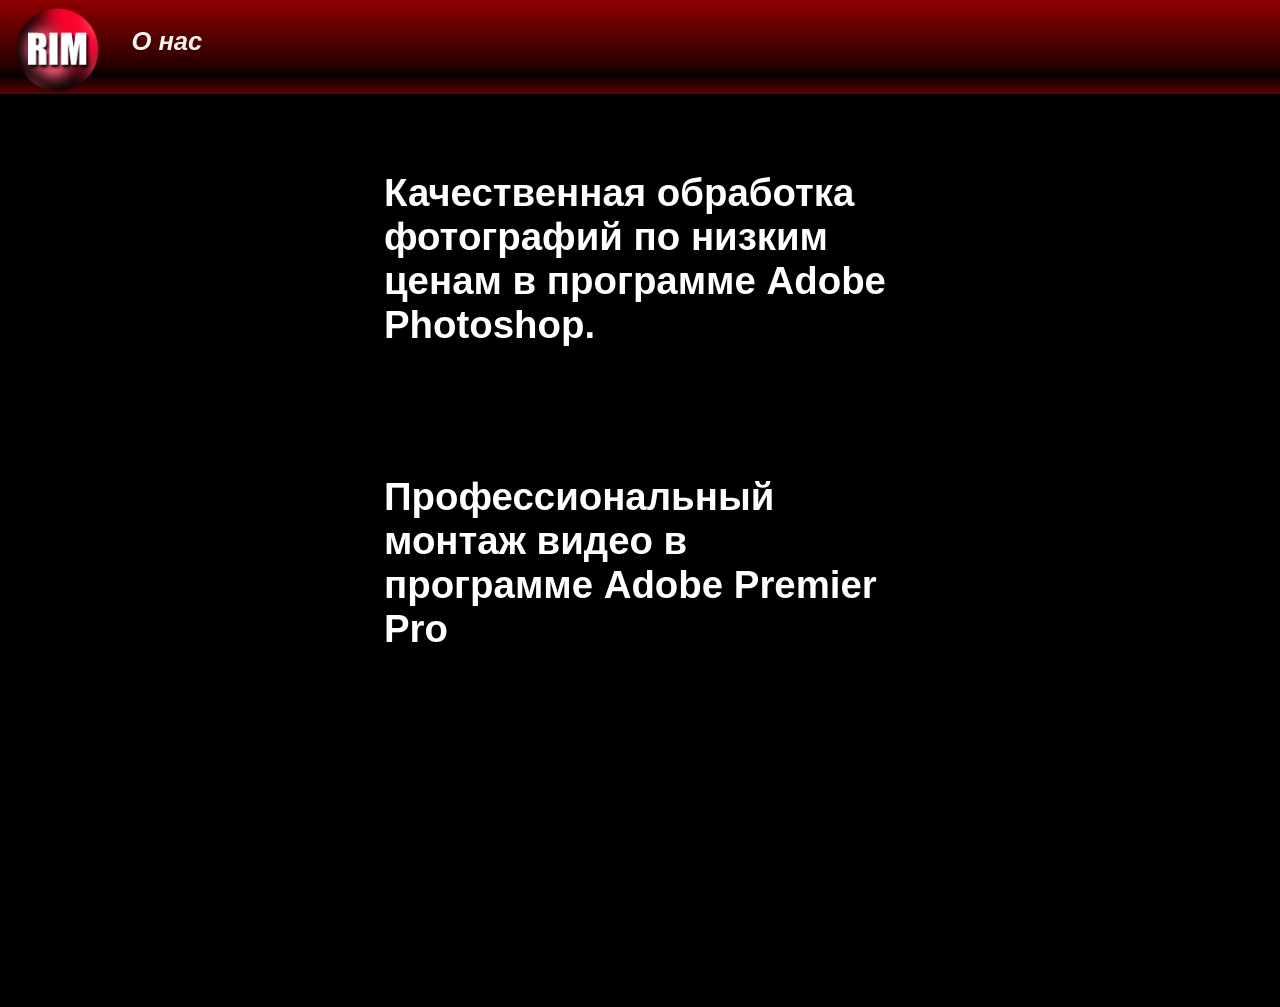
==== products.html @ 790215d1 "ManyNewChanges" ====
<!DOCTYPE html>
<html lang="en">
<head>
    <meta charset="UTF-8">
    <meta name="viewport" content="width=device-width, initial-scale=1.0">
    <title>Document</title>
    <link rel="stylesheet" href="style.css">
    <script src="javascript.js" defer></script>
</head>
<body>
    <div class="topnav">
        <img src="photos/IconOfWebApp.png" alt="" class="logoMain">
        <a class="active" href="index.html">О нас</a>
    </div>
    
    <div id="Info">
        <h2 id="InfoText">Качественная обработка фотографий по низким ценам в программе Adobe Photoshop.</h2>
    </div>

    <div id="Info">
        <h2 id="InfoText">Профессиональный монтаж видео в программе Adobe Premier Pro</h2>
        <video src="photos/Example2.mp4" loop autoplay muted></video>
    </div>

</body>
</html>
---- style.css ----
body {
    margin: 0;
    font-family: Arial, Helvetica, sans-serif;
    background-color: rgb(0, 0, 0);
}

.topnav {
    overflow: hidden;
    background: #8f0000;
    background: linear-gradient(180deg, rgba(143, 0, 0, 1) 0%, rgba(38, 0, 0, 1) 71%, rgba(3, 1, 1, 1) 80%, rgb(95, 0, 0) 100%);
    box-shadow: 10px 5px 5px rgb(0, 0, 0);
   
}

.topnav a {
    float: left;
    color: #f2f2f2;
    text-align: center;
    padding: 27px 29px;
    text-decoration: none;
    font-size: 2vw;
    font-weight: 900;
    font-style: italic;
}

.logoMain {
    float: left;
    align-content: center;
    width: 7vw;
    height: auto;
    margin-left: 1vw;
    margin-top: 0.5vw;
}

.topnav a:hover {
    background-color: #ddd;
    color: black;
}

h1 {
    color: rgb(255, 255, 255);
    font-size: 2vw;
    margin-bottom: 40px;
}



h3 {
    text-align: center;
    font-size: 20vw;
    color: #ffffff;
}

#MainText {
    font-size: 150px;
    opacity: 0;
    transition: opacity 3.5s ease-in-out;
}


#InfoText {
    font-size: 3vw;
    color: white;
}

#Info {
    width: 40vw;
    margin-top: 6vw;
    margin-left: 30%;
    margin-bottom: 10vw;
}

video {
    width: 30vw;
}
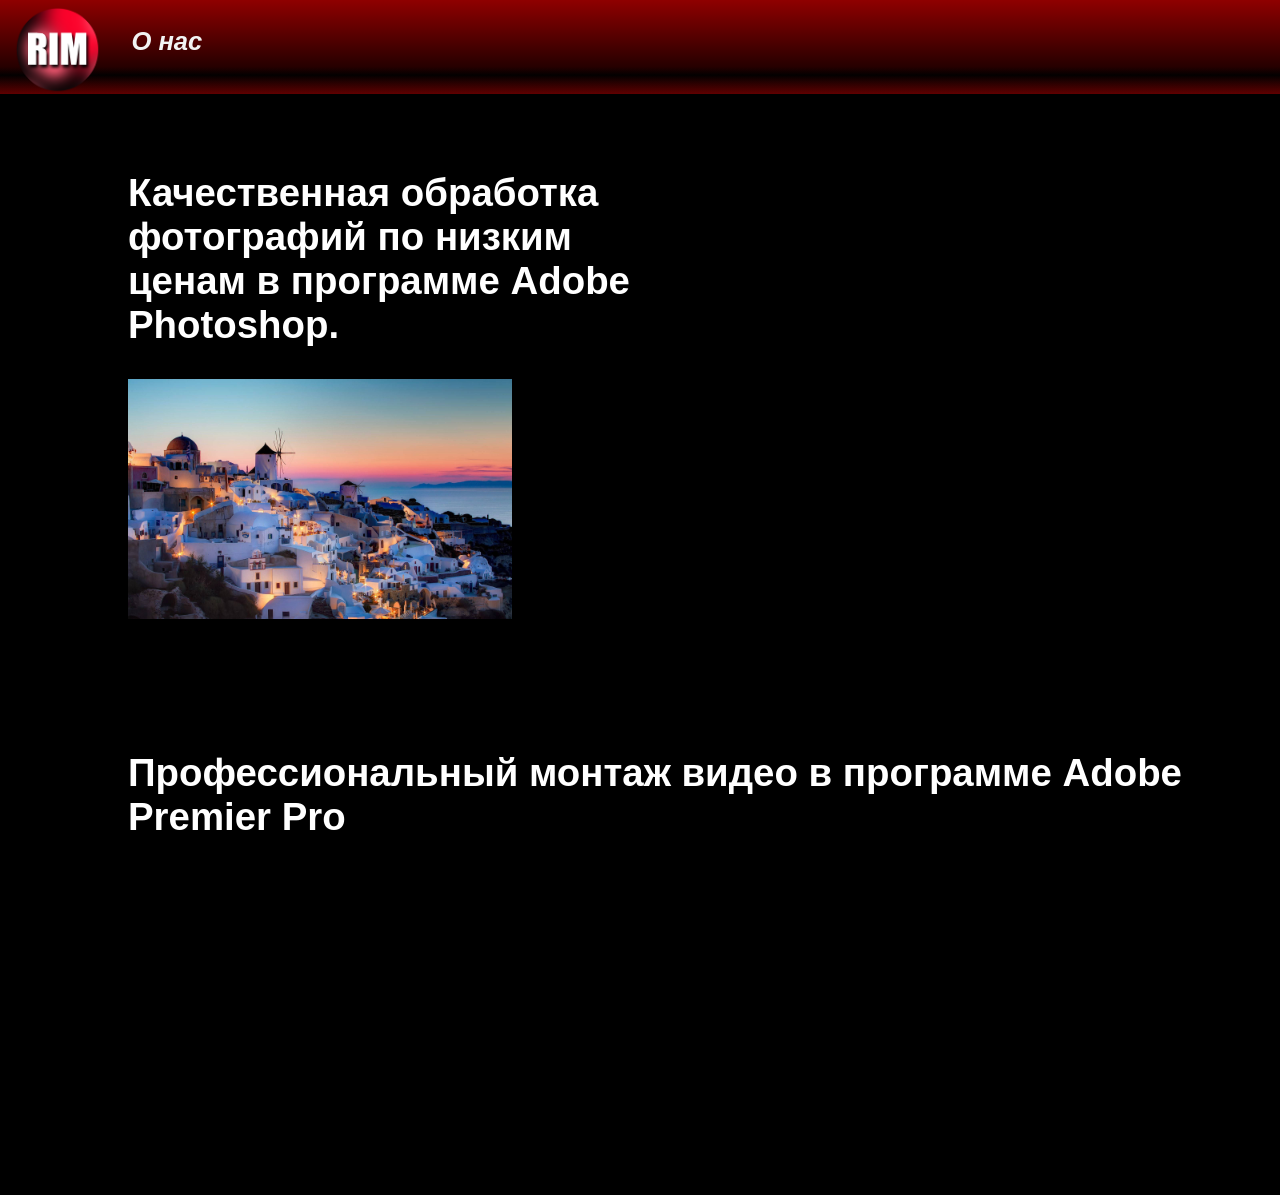
==== commit 684bb284: "Changes" ====
--- a/products.html
+++ b/products.html
@@ -14,7 +14,12 @@
     </div>
     
     <div id="Info">
-        <h2 id="InfoText">Качественная обработка фотографий по низким ценам в программе Adobe Photoshop.</h2>
+        <div id="OtroInfo">
+            <div id="Text">
+                <h2 id="InfoText">Качественная обработка фотографий по низким ценам в программе Adobe Photoshop.</h2>
+            </div>
+            <img src="photos/photoediting.jpg" alt="" id="greece">
+        </div>
     </div>
 
     <div id="Info">
--- a/style.css
+++ b/style.css
@@ -64,12 +64,23 @@
 }
 
 #Info {
-    width: 40vw;
     margin-top: 6vw;
-    margin-left: 30%;
+    margin-left: 10%;
     margin-bottom: 10vw;
 }
 
 video {
     width: 30vw;
-}+}
+
+#greece {
+    width: 30vw;;
+}
+#OtroInfo {
+    grid-template-columns: auto auto auto;
+}
+
+#Text {
+    width: 40vw;
+}
+
